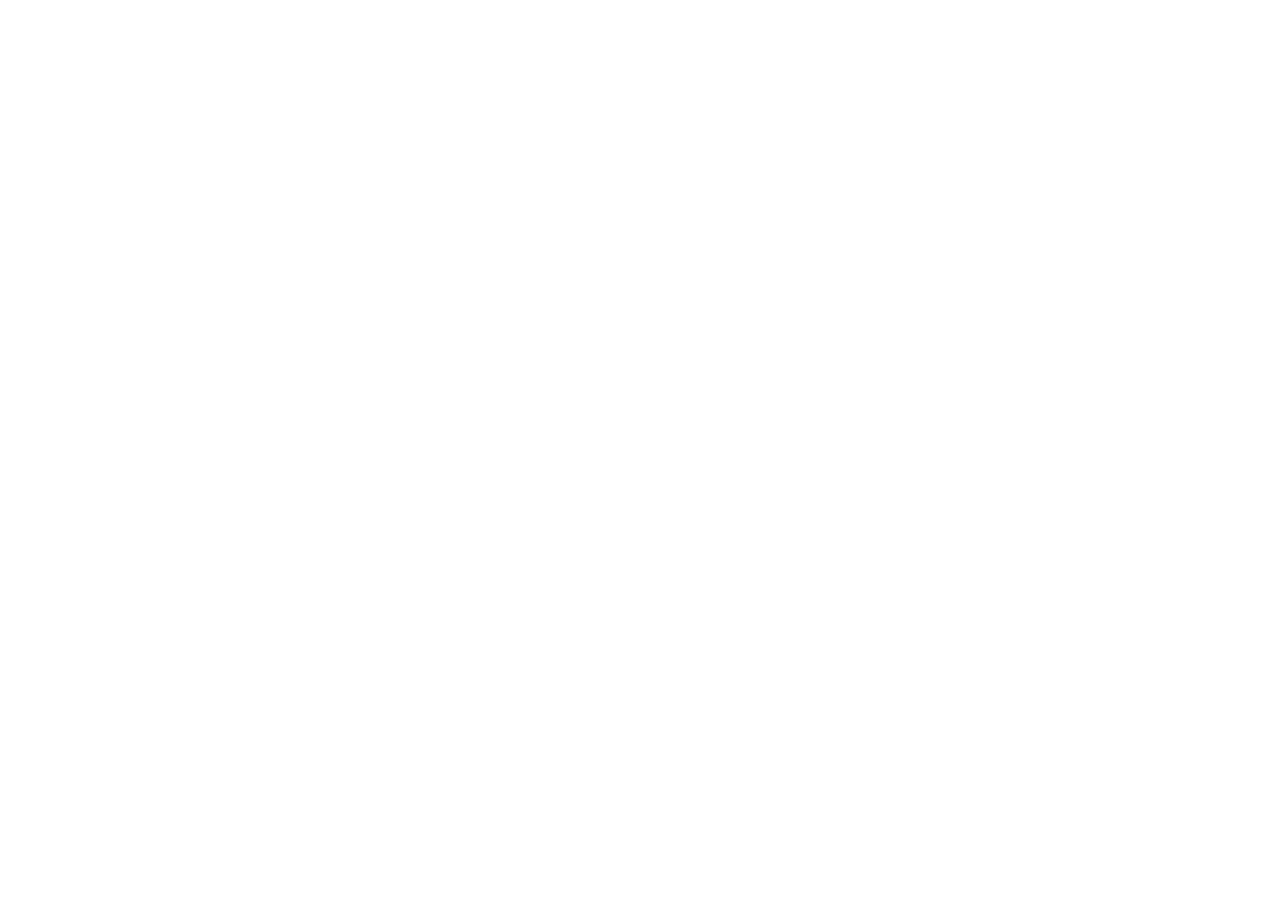
==== Home/index.html @ 2784e737 "Add files via upload" ====
<!DOCTYPE html>
<html lang="en">
<head>
    <link rel="stylesheet" href="style.css">
    <meta charset="UTF-8">
    <meta name="viewport" content="width=device-width, initial-scale=1.0">
    <title>FIT-QUEST - HOME</title>
</head>
<body>
    
    <script src="script.js"></script>
</body>
</html>
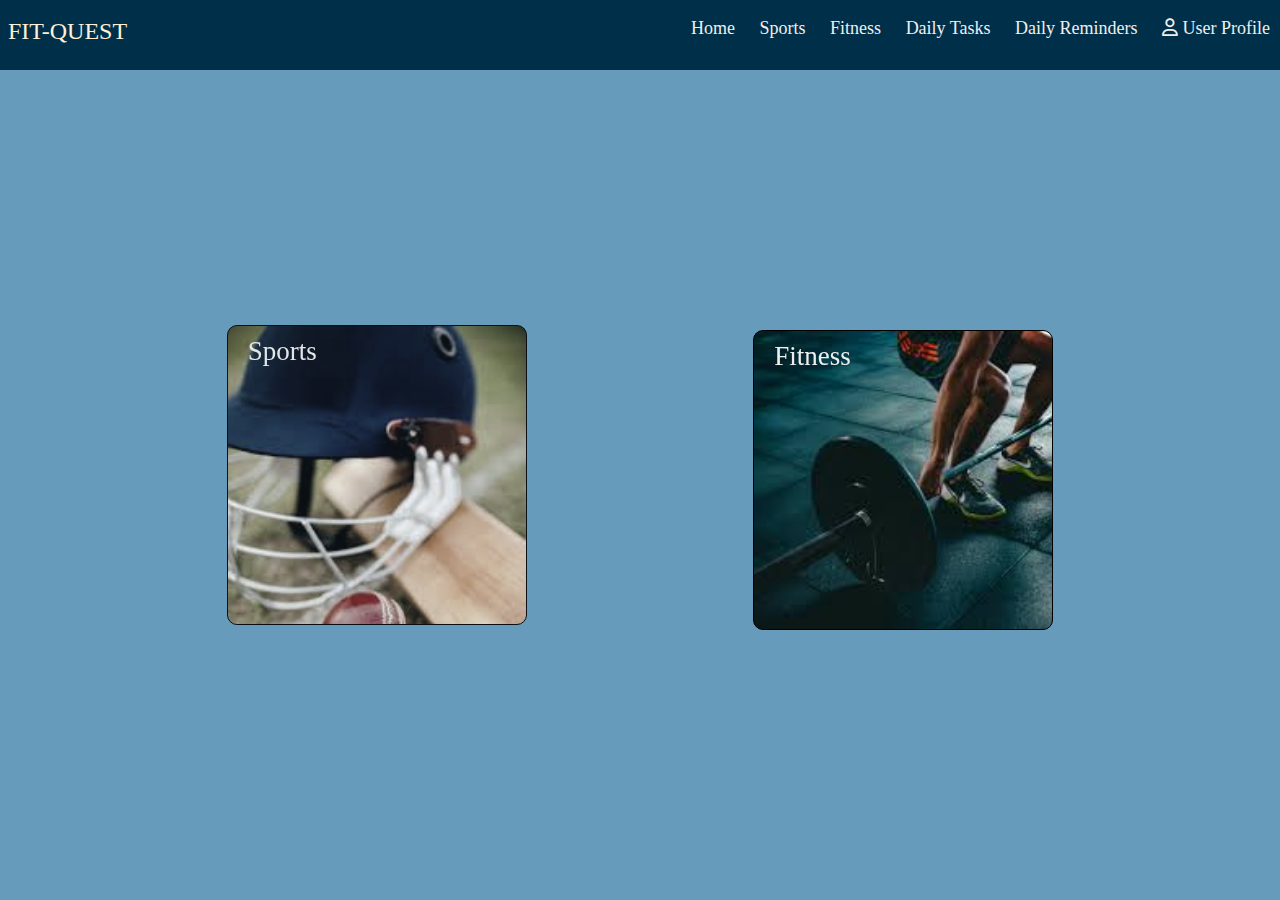
==== commit 1f0a1f8f: "Add files via upload" ====
--- a/Home/index.html
+++ b/Home/index.html
@@ -2,12 +2,36 @@
 <html lang="en">
 <head>
     <link rel="stylesheet" href="style.css">
+    <link rel="stylesheet" href="https://cdnjs.cloudflare.com/ajax/libs/font-awesome/6.0.0-beta3/css/all.min.css">
     <meta charset="UTF-8">
     <meta name="viewport" content="width=device-width, initial-scale=1.0">
     <title>FIT-QUEST - HOME</title>
 </head>
 <body>
-    
+    <div class="nav">
+      <div class="logo">FIT-QUEST</div>
+      <div class="nav-links">
+          <a href="/Home/index.html">Home</a>
+          <a href="/Sports/index.html">Sports</a>
+          <a href="/Fitness/index.html">Fitness</a>
+          <a href="#">Daily Tasks</a>
+          <a href="#">Daily Reminders</a>
+          <a href="/User Profile/index.html"><i class="fa-regular fa-user"></i> User Profile</a>
+      </div>
+    </div>
+
+    <div class="main">
+        <a href="/Sports/index.html" style="text-decoration: none;">  
+          <div class="sport">
+              <p>Sports</p>
+          </div>
+        </a>
+        <a href="/Fitness/index.html" style="text-decoration: none;">
+          <div class="fitness">
+              <p>Fitness</p>
+          </div>
+        </a>
+      </div>
     <script src="script.js"></script>
 </body>
 </html>--- a/Home/style.css
+++ b/Home/style.css
@@ -0,0 +1,134 @@
+* {
+  margin: 0px;
+  padding: 0px;
+  box-sizing: border-box;
+}
+
+body {
+  font-family: 'segoe ui';
+  color: #fdf0d5;
+  background-color: #669bbc;
+}
+
+.nav {
+  height: 70px;
+  width: 100%;
+  padding-top: 10px;
+  background-color: #003049;
+  position: relative;
+  display: inline-block;
+}
+
+.logo{
+    font-size: 1.5em;
+    margin: 8px;
+}
+
+.nav > .nav-links {
+  margin-top: -48px;
+  display: inline;
+  float: right;
+  font-size: 18px;
+}
+
+.nav > .nav-links > a {
+  display: inline-block;
+  padding: 13px 10px 13px 10px;
+  text-decoration: none;
+  color: #efefef;
+}
+
+.nav > .nav-links > a:hover {
+  background-color: rgba(0, 0, 0, 0.3);
+}
+
+.nav > #nav-check {
+  display: none;
+}
+
+.main{
+    height: 90vh;
+    width: max;
+    background-color: rgb(0, 0, 0, 0.3);
+    background: url(https://images.unsplash.com/photo-1535743686920-55e4145369b9?q=80&w=1932&auto=format&fit=crop&ixlib=rb-4.0.3&ixid=M3wxMjA3fDB8MHxwaG90by1wYWdlfHx8fGVufDB8fHx8fA%3D%3D);
+    display: flex;
+    align-items: center;
+    justify-content: space-evenly;
+    /* background-image: url(yoga2.jpeg); */
+    background-size:cover ;
+    background-position: center;
+    font-size: 27px;
+}
+
+.main a{
+    color: #efefef;
+}
+
+.sport, .fitness{
+    height: 300px;
+    width: 300px;
+    background-color: rgb(0, 0, 0, 0.5);
+    border: 1px solid black;
+    border-radius: 10px;
+    background-image: url("sport1.png");
+    background-size:cover;
+    box-shadow: 0 0 10 rgba(0,0,0,.2);
+    color: inherit;
+}
+
+.sport{
+    background-image: url(/Sports/sports.jpeg);
+    opacity: 0.9;
+    background-repeat: no-repeat;
+}
+
+.fitness{
+    margin-top: 10px;
+    background-image: url(/Fitness/fitness.jpeg);
+    background-color: rgb(0, 0, 0, 0.7);
+    background-repeat: no-repeat;
+}
+
+.sport,.fitness p{
+    padding-top: 10px;
+    padding-left: 20px;
+    filter: grayscale(60%);
+}
+
+.sport:hover, .fitness:hover{
+    transform: scale(1.1);
+    transition-duration: 800ms;
+    transition-timing-function: ease-in-out;
+}
+
+@media (max-width:600px) {
+    .nav > .nav-btn {
+      display: inline-block;
+      position: absolute;
+      right: 0px;
+      top: 0px;
+    }
+  
+    .nav > .nav-links {
+      position: absolute;
+      display: block;
+      width: 100%;
+      background-color: #333;
+      height: 0px;
+      transition: all 0.3s ease-in;
+      overflow-y: hidden;
+      top: 50px;
+      left: 0px;
+    }
+    .nav > .nav-links > a {
+      display: block;
+      width: 100%;
+    }
+    .nav > #nav-check:not(:checked) ~ .nav-links {
+      height: 0px;
+    }
+    .nav > #nav-check:checked ~ .nav-links {
+      height: calc(100vh - 50px);
+      overflow-y: auto;
+    }
+  }